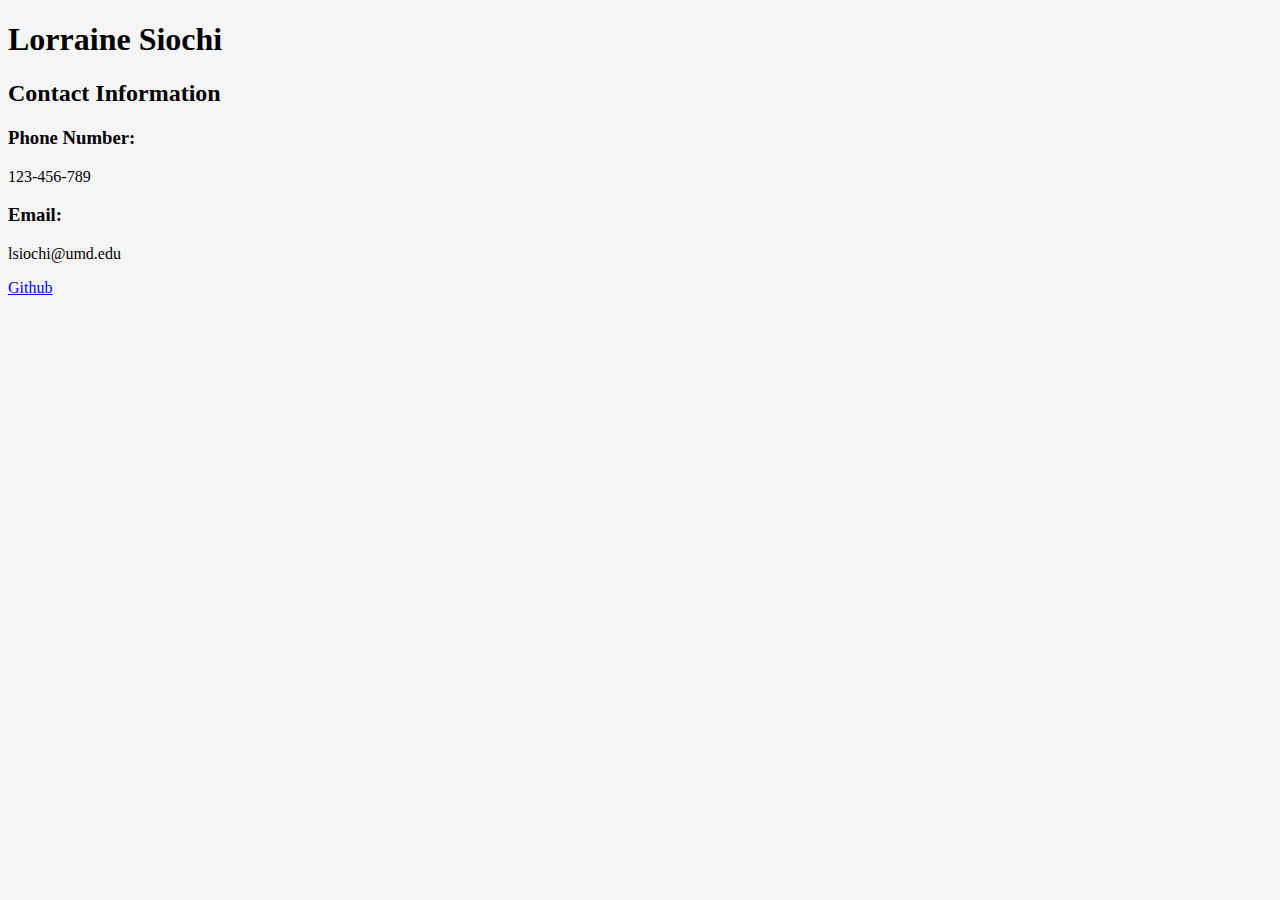
==== index.html @ f75d1237 "Starting Index" ====
<!DOCTYPE html> 
    <html lang="en-US"> 
    <head>
        <title>Assignment 1 - HTML & CSS</title>
        <meta charset="UTF-8"> 
        <meta name="viewport" content="width=device-width, initial-scale=1.0">
    </head>

    <body style="background-color:whitesmoke"> 
        <div id="headerName">
            <h1>Lorraine Siochi</h1>
        </div>

        <div class="resumeContact">
            <h2>Contact Information</h2>
                <h3>Phone Number:</h3>
                    <p>123-456-789</p>
                <h3>Email:</h3>
                    <p>lsiochi@umd.edu</p>
                <a href="https://github.com/lsiochi1/INST377">Github</a>
                    
        </div>
        

    </body>
</html>
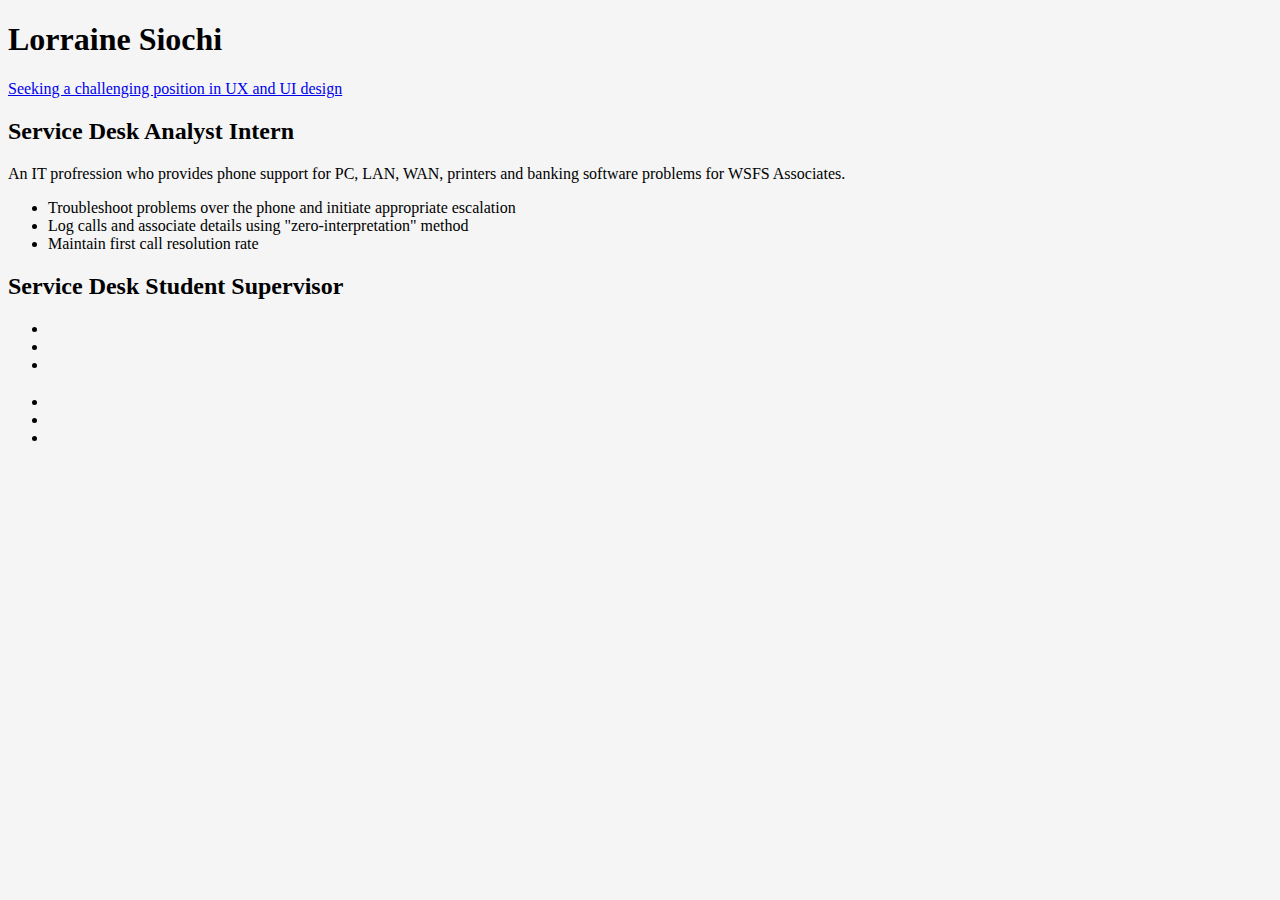
==== commit 74ff8241: "Add link/pic and first job description" ====
--- a/index.html
+++ b/index.html
@@ -11,14 +11,38 @@
             <h1>Lorraine Siochi</h1>
         </div>
 
-        <div class="resumeContact">
-            <h2>Contact Information</h2>
-                <h3>Phone Number:</h3>
-                    <p>123-456-789</p>
-                <h3>Email:</h3>
-                    <p>lsiochi@umd.edu</p>
-                <a href="https://github.com/lsiochi1/INST377">Github</a>
-                    
+        <div class="resumeContent">
+            <a href="https://cdn.dribbble.com/users/795597/screenshots/5885477/ui-ux_design8.gif">Seeking a challenging position in UX and UI design</a>
+            <div class="workExperience">
+                <h2>Service Desk Analyst Intern</h2>
+                <p>An IT profression who provides phone support for PC, LAN, WAN, printers and banking software
+                    problems for WSFS Associates.  </p>
+                <ul>
+                    <li>Troubleshoot problems over the phone and initiate appropriate escalation</li>
+                    <li>Log calls and associate details using "zero-interpretation" method</li>
+                    <li>Maintain first call resolution rate</li>
+                </ul>
+
+                <h2>Service Desk Student Supervisor</h2>
+                    <p></p>
+                    <ul>
+                        <li></li>
+                        <li></li>
+                        <li></li>
+                    </ul>
+
+                <h2>
+
+                </h2>
+                <p>
+
+                </p>
+                <ul>
+                    <li></li>
+                    <li></li>
+                    <li></li>
+                </ul>
+            </div>
         </div>
         
 
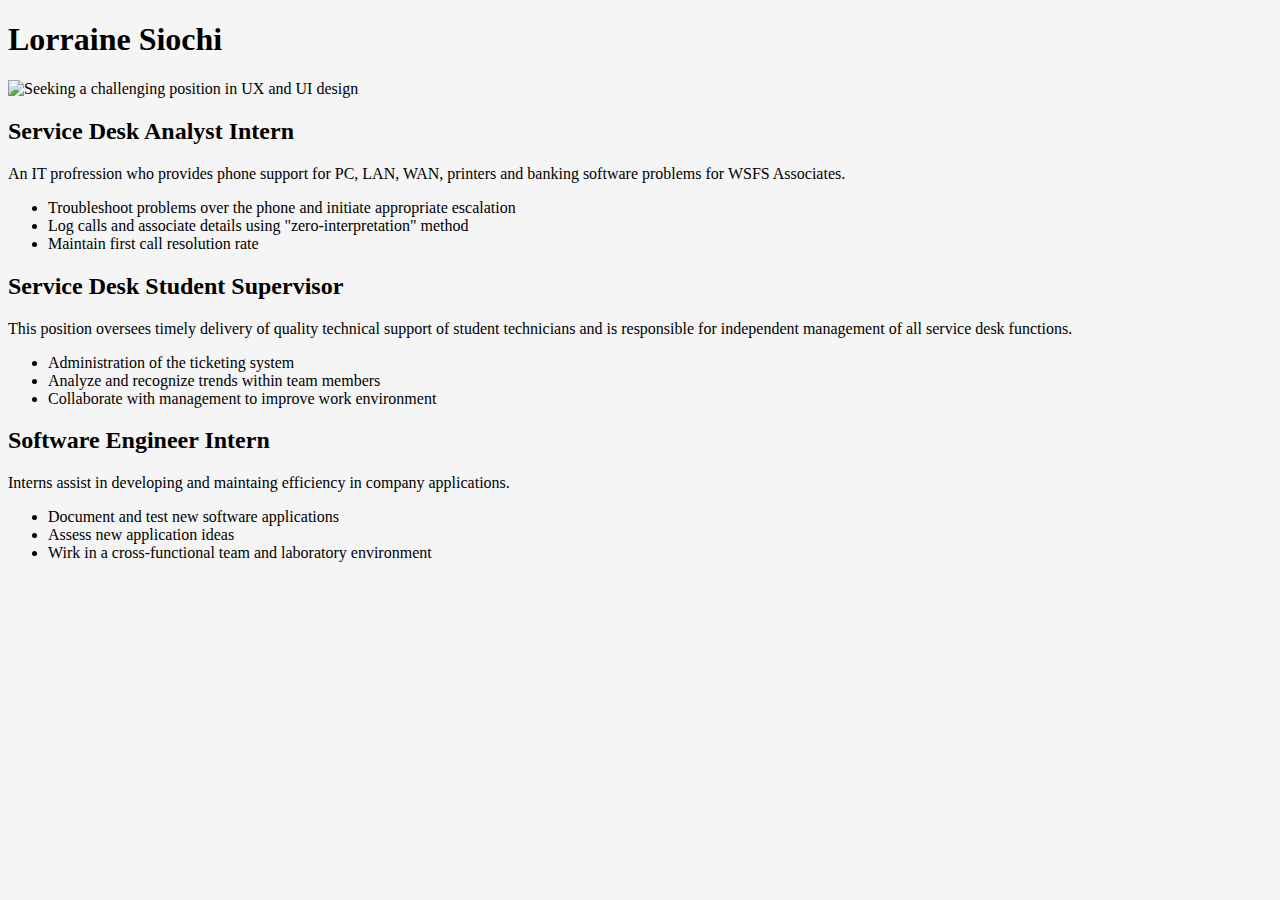
==== commit 1d72474a: "Complete HTML part" ====
--- a/index.html
+++ b/index.html
@@ -12,7 +12,7 @@
         </div>
 
         <div class="resumeContent">
-            <a href="https://cdn.dribbble.com/users/795597/screenshots/5885477/ui-ux_design8.gif">Seeking a challenging position in UX and UI design</a>
+            <img src="https://cdn.dribbble.com/users/795597/screenshots/5885477/ui-ux_design8.gif" alt="Seeking a challenging position in UX and UI design" />
             <div class="workExperience">
                 <h2>Service Desk Analyst Intern</h2>
                 <p>An IT profression who provides phone support for PC, LAN, WAN, printers and banking software
@@ -24,23 +24,20 @@
                 </ul>
 
                 <h2>Service Desk Student Supervisor</h2>
-                    <p></p>
+                    <p>This position oversees timely delivery of quality technical support of student technicians 
+                        and is responsible for independent management of all service desk functions.</p>
                     <ul>
-                        <li></li>
-                        <li></li>
-                        <li></li>
+                        <li>Administration of the ticketing system</li>
+                        <li>Analyze and recognize trends within team members</li>
+                        <li>Collaborate with management to improve work environment</li>
                     </ul>
 
-                <h2>
-
-                </h2>
-                <p>
-
-                </p>
+                <h2>Software Engineer Intern</h2>
+                <p>Interns assist in developing and maintaing efficiency in company applications.</p>
                 <ul>
-                    <li></li>
-                    <li></li>
-                    <li></li>
+                    <li>Document and test new software applications</li>
+                    <li>Assess new application ideas</li>
+                    <li>Wirk in a cross-functional team and laboratory environment</li>
                 </ul>
             </div>
         </div>
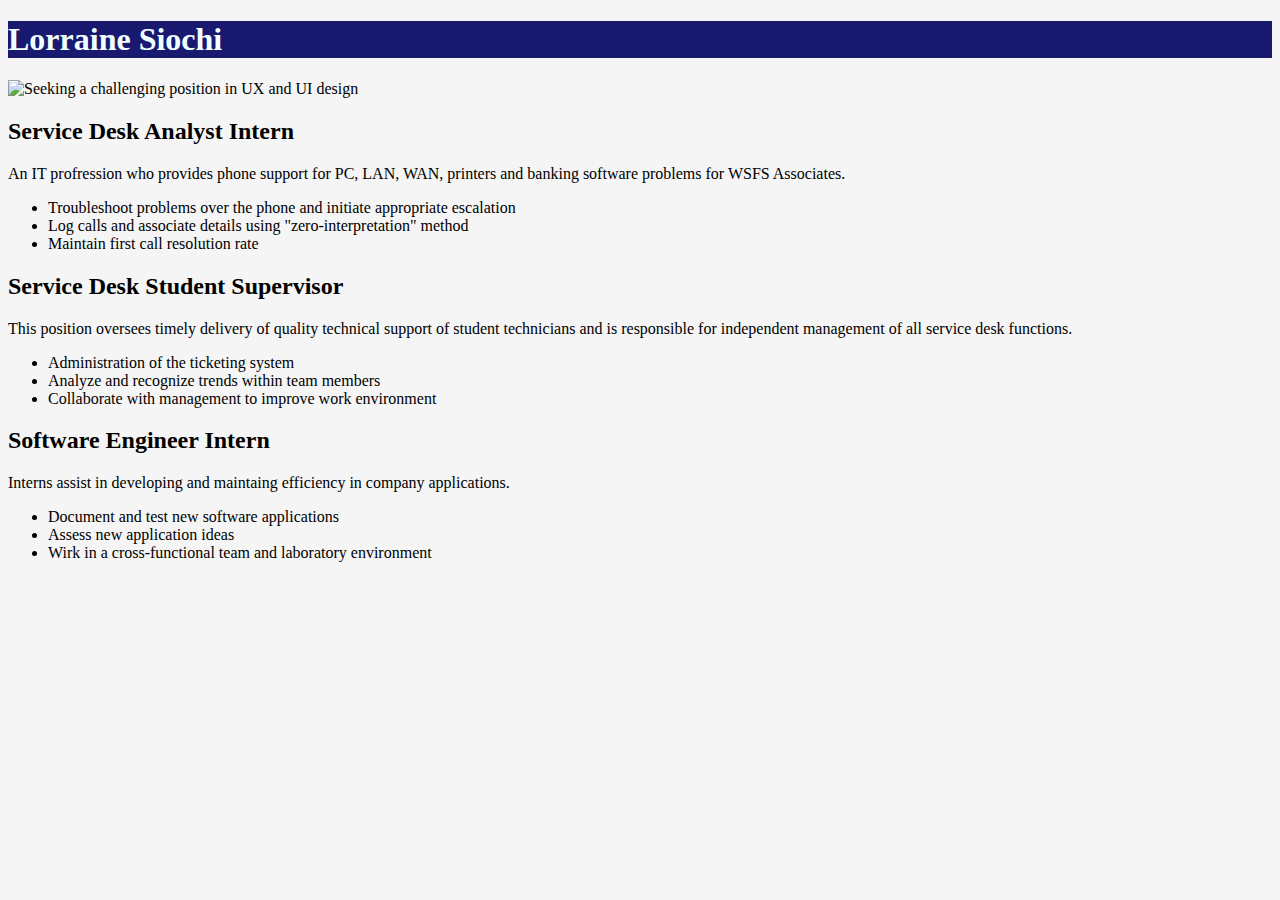
==== commit c4606acd: "Link style sheet/test header background" ====
--- a/index.html
+++ b/index.html
@@ -2,6 +2,7 @@
     <html lang="en-US"> 
     <head>
         <title>Assignment 1 - HTML & CSS</title>
+        <link rel="stylesheet" type = "text/css" href="styles.css">
         <meta charset="UTF-8"> 
         <meta name="viewport" content="width=device-width, initial-scale=1.0">
     </head>
@@ -12,7 +13,11 @@
         </div>
 
         <div class="resumeContent">
-            <img src="https://cdn.dribbble.com/users/795597/screenshots/5885477/ui-ux_design8.gif" alt="Seeking a challenging position in UX and UI design" />
+            
+            <div class="workImage">
+                <img src="https://cdn.dribbble.com/users/795597/screenshots/5885477/ui-ux_design8.gif" 
+                    alt="Seeking a challenging position in UX and UI design" /> </div>
+
             <div class="workExperience">
                 <h2>Service Desk Analyst Intern</h2>
                 <p>An IT profression who provides phone support for PC, LAN, WAN, printers and banking software
--- a/styles.css
+++ b/styles.css
@@ -0,0 +1,4 @@
+#headerName {
+    background-color: midnightblue;
+    color: azure
+}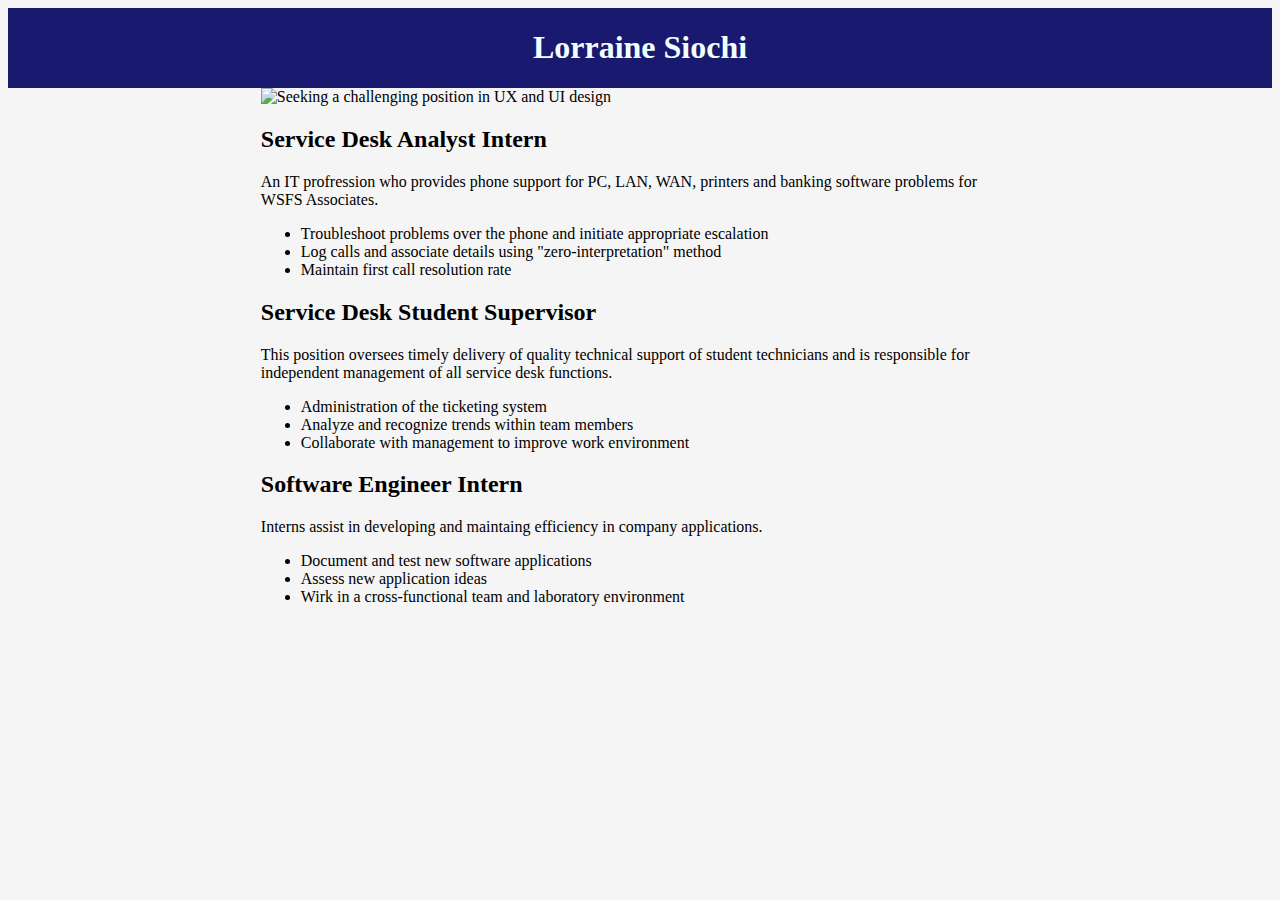
==== commit c1408151: "Fix width and flexbox container" ====
--- a/index.html
+++ b/index.html
@@ -7,13 +7,13 @@
         <meta name="viewport" content="width=device-width, initial-scale=1.0">
     </head>
 
-    <body style="background-color:whitesmoke"> 
+    <body style="background-color:whitesmoke" class="flex-container"> 
         <div id="headerName">
             <h1>Lorraine Siochi</h1>
         </div>
 
         <div class="resumeContent">
-            
+
             <div class="workImage">
                 <img src="https://cdn.dribbble.com/users/795597/screenshots/5885477/ui-ux_design8.gif" 
                     alt="Seeking a challenging position in UX and UI design" /> </div>
--- a/styles.css
+++ b/styles.css
@@ -1,4 +1,21 @@
+
+/*Q2-1*/
 #headerName {
     background-color: midnightblue;
-    color: azure
-}+    color: azure;
+    text-align: center;
+}
+
+/*Q2-2*/
+.resumeContent{
+    max-width: 60%;
+    margin: 0 auto;
+}
+
+/*Q2-3*/
+.flex-container {
+    display: flex;
+    flex-direction: column;
+}
+
+
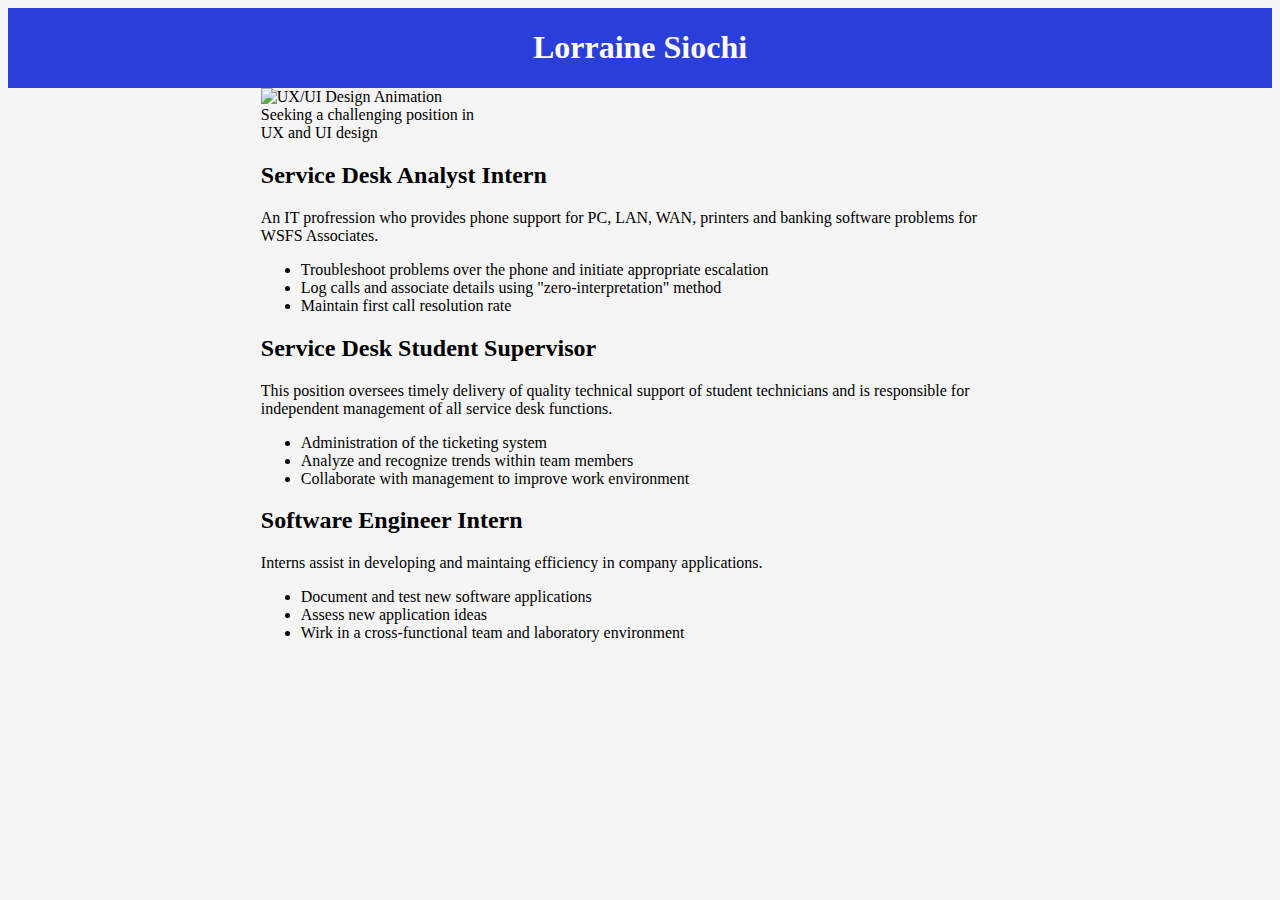
==== commit ae221e6b: "Edit image format and changed background" ====
--- a/index.html
+++ b/index.html
@@ -8,6 +8,7 @@
     </head>
 
     <body style="background-color:whitesmoke" class="flex-container"> 
+        
         <div id="headerName">
             <h1>Lorraine Siochi</h1>
         </div>
@@ -15,8 +16,9 @@
         <div class="resumeContent">
 
             <div class="workImage">
-                <img src="https://cdn.dribbble.com/users/795597/screenshots/5885477/ui-ux_design8.gif" 
-                    alt="Seeking a challenging position in UX and UI design" /> </div>
+                <img src="https://cdn.dribbble.com/users/795597/screenshots/5885477/ui-ux_design8.gif" alt="UX/UI Design Animation" >
+                   <figcaption>Seeking a challenging position in UX and UI design</figcaption>  
+            </div>
 
             <div class="workExperience">
                 <h2>Service Desk Analyst Intern</h2>
--- a/styles.css
+++ b/styles.css
@@ -1,8 +1,8 @@
 
 /*Q2-1*/
 #headerName {
-    background-color: midnightblue;
-    color: azure;
+    background-color:#2A3FDA;
+    color: #FFFBF1;
     text-align: center;
 }
 
@@ -18,4 +18,8 @@
     flex-direction: column;
 }
 
-
+/*Q2-4*/
+.workImage {
+    width: 30%;
+    height: auto;
+}
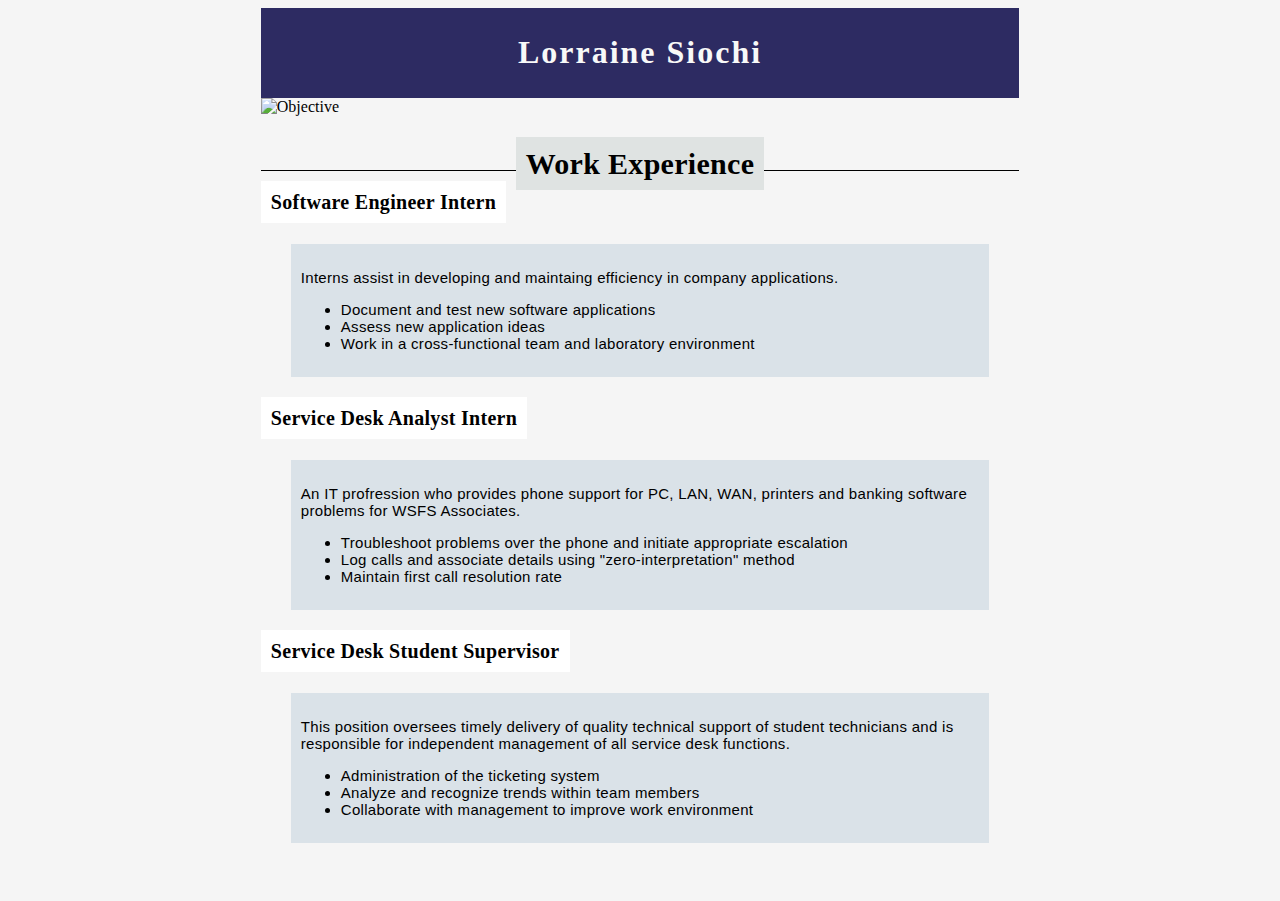
==== commit 176232c3: "complete assignment" ====
--- a/index.html
+++ b/index.html
@@ -7,48 +7,62 @@
         <meta name="viewport" content="width=device-width, initial-scale=1.0">
     </head>
 
-    <body style="background-color:whitesmoke" class="flex-container"> 
+    <body style="background-color:whitesmoke"> 
         
         <div id="headerName">
             <h1>Lorraine Siochi</h1>
         </div>
 
         <div class="resumeContent">
-
-            <div class="workImage">
-                <img src="https://cdn.dribbble.com/users/795597/screenshots/5885477/ui-ux_design8.gif" alt="UX/UI Design Animation" >
-                   <figcaption>Seeking a challenging position in UX and UI design</figcaption>  
-            </div>
+            <div class ="container">
+                <div class="workImage">
+                        <img class = "objectiveImage" src="http://dpxurwjjhl7cv.cloudfront.net/media/image/972a7d16-584c-46ba-9556-578895b5e67e.jpg" alt="Objective" />
+                        <div class="overlay">      
+                            <p class= "objectiveText">Objective: Seeking a challenging position in UX and UI design</p>
+                        </div>
+                </div>
+                <br/><br/>
+             </div>
 
             <div class="workExperience">
-                <h2>Service Desk Analyst Intern</h2>
-                <p>An IT profression who provides phone support for PC, LAN, WAN, printers and banking software
+                <h2 class="subheader"><span>Work Experience</span></h2>
+
+                <h3 class="jobTitle"><span>Software Engineer Intern</span></h3>
+                <div class="jobDescription">
+                    <p>Interns assist in developing and maintaing efficiency in company applications.</p>
+                    
+                    <ul>
+                        <li>Document and test new software applications</li>
+                        <li>Assess new application ideas</li>
+                        <li>Work in a cross-functional team and laboratory environment</li>
+                    </ul>
+                </div>
+
+                
+                <h3 class="jobTitle"><span>Service Desk Analyst Intern</span></h3>
+                <div class="jobDescription">
+                    <p>An IT profression who provides phone support for PC, LAN, WAN, printers and banking software
                     problems for WSFS Associates.  </p>
-                <ul>
-                    <li>Troubleshoot problems over the phone and initiate appropriate escalation</li>
-                    <li>Log calls and associate details using "zero-interpretation" method</li>
-                    <li>Maintain first call resolution rate</li>
-                </ul>
+                        <ul>
+                            <li>Troubleshoot problems over the phone and initiate appropriate escalation</li>
+                            <li>Log calls and associate details using "zero-interpretation" method</li>
+                            <li>Maintain first call resolution rate</li>
+                        </ul>
+                    </div>
+                
+                  
+                <h3 class="jobTitle"><span>Service Desk Student Supervisor</span></h3>
+                    <div class="jobDescription"> 
+                        <p>This position oversees timely delivery of quality technical support of student technicians 
+                        and is responsible for independent management of all service desk functions.</p>
 
-                <h2>Service Desk Student Supervisor</h2>
-                    <p>This position oversees timely delivery of quality technical support of student technicians 
-                        and is responsible for independent management of all service desk functions.</p>
-                    <ul>
-                        <li>Administration of the ticketing system</li>
-                        <li>Analyze and recognize trends within team members</li>
-                        <li>Collaborate with management to improve work environment</li>
-                    </ul>
-
-                <h2>Software Engineer Intern</h2>
-                <p>Interns assist in developing and maintaing efficiency in company applications.</p>
-                <ul>
-                    <li>Document and test new software applications</li>
-                    <li>Assess new application ideas</li>
-                    <li>Wirk in a cross-functional team and laboratory environment</li>
-                </ul>
+                        <ul>
+                            <li>Administration of the ticketing system</li>
+                            <li>Analyze and recognize trends within team members</li>
+                            <li>Collaborate with management to improve work environment</li>
+                        </ul>
+                    </div>   
             </div>
-        </div>
-        
-
+        </div> 
     </body>
 </html>
--- a/styles.css
+++ b/styles.css
@@ -1,25 +1,113 @@
 
-/*Q2-1*/
-#headerName {
-    background-color:#2A3FDA;
-    color: #FFFBF1;
-    text-align: center;
+body {
+    background-color: #dfe3e2;
+    padding-bottom: 20px;
 }
 
-/*Q2-2*/
+#headerName {
+    background-color:  #2D2B62;
+    color: #f8f9f8;
+    max-width: 60%;
+    margin: 0 auto;
+    text-align: center;
+    padding: 5px 0 5px 0;
+    flex-direction: column;
+    letter-spacing: 2px;
+}
+
 .resumeContent{
     max-width: 60%;
     margin: 0 auto;
+    flex-direction: column;
+
 }
 
-/*Q2-3*/
-.flex-container {
-    display: flex;
+/* overlay effect from W3 Schools */
+.objectiveImage {
+    width: 100%;
+    height: 50%;
+    align-self: center;
     flex-direction: column;
 }
+.container {
+    position: relative;
+    width: 100%;
+}
 
-/*Q2-4*/
-.workImage {
-    width: 30%;
-    height: auto;
+.container:hover .overlay {
+    opacity: 1;
 }
+
+.overlay {
+    position: absolute;
+    top: 0;
+    bottom: 0;
+    left: 0;
+    right: 0;
+    height: 88%;
+    width: 100%;
+    opacity: 0;
+    transition: .5s ease;
+    background-color: #D8644B;
+}
+
+.objectiveText {
+    color: white;
+    font-weight: bold;
+    font-size: 25px;
+    position: absolute;
+    top: 40%;
+    left: 50%;
+    -webkit-transform: translate(-50%, -50%);
+    -ms-transform: translate(-50%, -50%);
+    transform: translate(-50%, -50%);
+    text-align: center;
+    font-family: Arial, sans-serif;
+    letter-spacing: .3px; 
+}
+  
+
+/*section on page*/
+.subheader {
+    font-family: Cambria;
+    font-weight: bold;
+    font-size: 30px;
+    text-align: center;
+    padding-bottom: 5px;
+    border-bottom: .5px solid black;
+    line-height: .1em;
+    margin: 10px 0 20px;
+    letter-spacing: .3px; 
+
+}
+
+/*creates box around subheader*/
+.subheader span {
+    background: #dfe3e2;
+    padding: 10px 10px;
+    margin-top: 5px;
+}
+
+/*job title*/
+.jobTitle  {
+    font-family: Cambria;
+    font-size: 20px;
+    letter-spacing: .3px;
+
+}
+/*creates box around job title*/
+.jobTitle span {
+    background: white;
+    padding: 10px 10px;
+    margin-top: 5px;
+}
+
+
+.jobDescription {
+    font-family: Arial, sans-serif;
+    font-size: 15px;
+    letter-spacing: .3px;  
+    background-color: #dae2e8;
+    padding: 10px;
+    margin: 30px;
+} 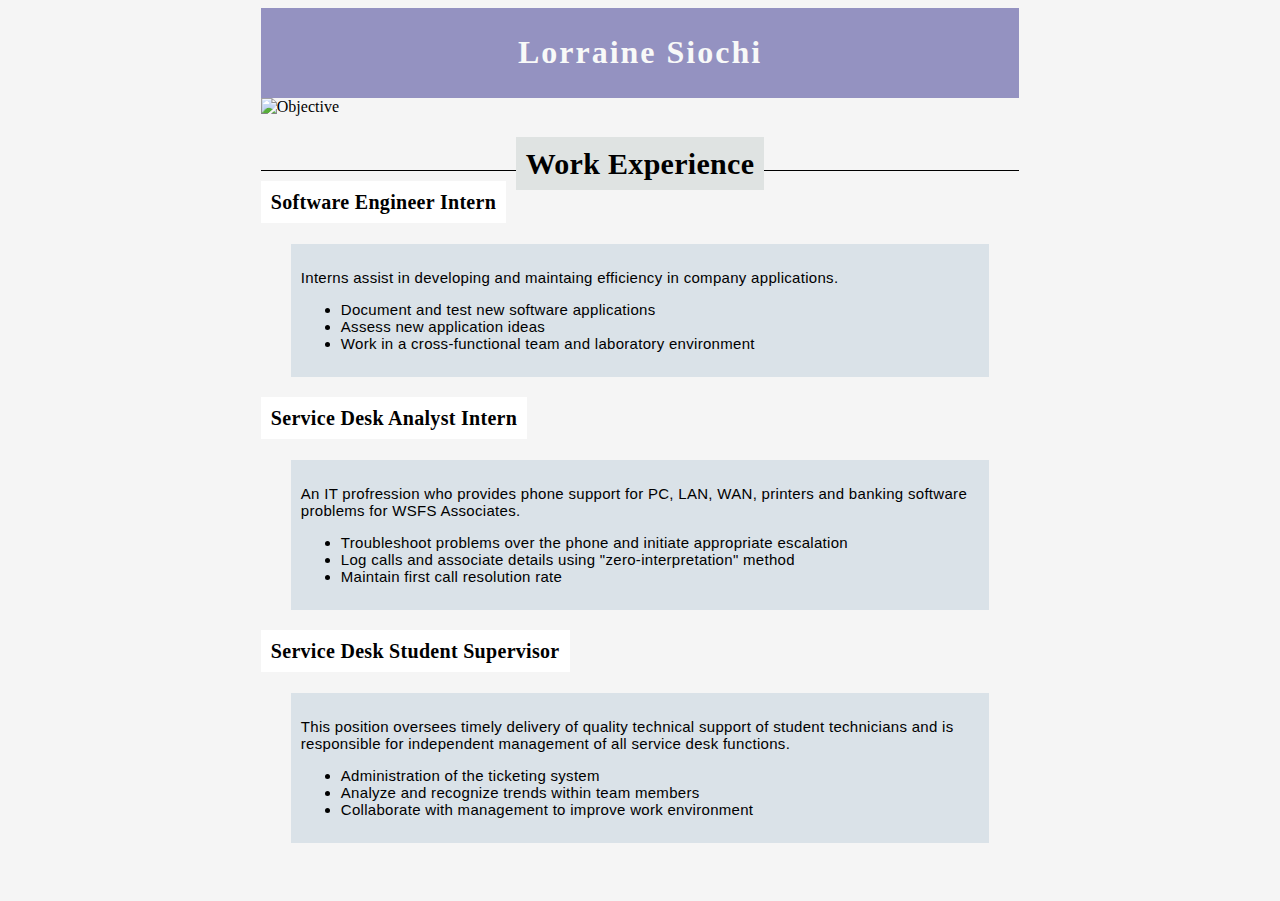
==== commit 19ae7c10: "Add new labs in folder, edit lab 3" ====
--- a/index.html
+++ b/index.html
@@ -1,68 +1,84 @@
-<!DOCTYPE html> 
-    <html lang="en-US"> 
-    <head>
-        <title>Assignment 1 - HTML & CSS</title>
-        <link rel="stylesheet" type = "text/css" href="styles.css">
-        <meta charset="UTF-8"> 
-        <meta name="viewport" content="width=device-width, initial-scale=1.0">
-    </head>
+<!DOCTYPE html>
+<html lang="en-US">
+  <head>
+    <title>Assignment 1 - HTML & CSS</title>
+    <link rel="stylesheet" type="text/css" href="styles.css" />
+    <meta charset="UTF-8" />
+    <meta name="viewport" content="width=device-width, initial-scale=1.0" />
+  </head>
 
-    <body style="background-color:whitesmoke"> 
-        
-        <div id="headerName">
-            <h1>Lorraine Siochi</h1>
+  <body style="background-color:whitesmoke">
+    <div id="headerName">
+      <h1>Lorraine Siochi</h1>
+    </div>
+
+    <div class="resumeContent">
+      <div class="container">
+        <div class="workImage">
+          <img
+            class="objectiveImage"
+            src="http://dpxurwjjhl7cv.cloudfront.net/media/image/972a7d16-584c-46ba-9556-578895b5e67e.jpg"
+            alt="Objective"
+          />
+          <div class="overlay">
+            <p class="objectiveText">
+              Objective: Seeking a challenging position in UX and UI design
+            </p>
+          </div>
+        </div>
+        <br /><br />
+      </div>
+
+      <div class="workExperience">
+        <h2 class="subheader"><span>Work Experience</span></h2>
+
+        <h3 class="jobTitle"><span>Software Engineer Intern</span></h3>
+        <div class="jobDescription">
+          <p>
+            Interns assist in developing and maintaing efficiency in company
+            applications.
+          </p>
+
+          <ul>
+            <li>Document and test new software applications</li>
+            <li>Assess new application ideas</li>
+            <li>Work in a cross-functional team and laboratory environment</li>
+          </ul>
         </div>
 
-        <div class="resumeContent">
-            <div class ="container">
-                <div class="workImage">
-                        <img class = "objectiveImage" src="http://dpxurwjjhl7cv.cloudfront.net/media/image/972a7d16-584c-46ba-9556-578895b5e67e.jpg" alt="Objective" />
-                        <div class="overlay">      
-                            <p class= "objectiveText">Objective: Seeking a challenging position in UX and UI design</p>
-                        </div>
-                </div>
-                <br/><br/>
-             </div>
+        <h3 class="jobTitle"><span>Service Desk Analyst Intern</span></h3>
+        <div class="jobDescription">
+          <p>
+            An IT profression who provides phone support for PC, LAN, WAN,
+            printers and banking software problems for WSFS Associates.
+          </p>
+          <ul>
+            <li>
+              Troubleshoot problems over the phone and initiate appropriate
+              escalation
+            </li>
+            <li>
+              Log calls and associate details using "zero-interpretation" method
+            </li>
+            <li>Maintain first call resolution rate</li>
+          </ul>
+        </div>
 
-            <div class="workExperience">
-                <h2 class="subheader"><span>Work Experience</span></h2>
+        <h3 class="jobTitle"><span>Service Desk Student Supervisor</span></h3>
+        <div class="jobDescription">
+          <p>
+            This position oversees timely delivery of quality technical support
+            of student technicians and is responsible for independent management
+            of all service desk functions.
+          </p>
 
-                <h3 class="jobTitle"><span>Software Engineer Intern</span></h3>
-                <div class="jobDescription">
-                    <p>Interns assist in developing and maintaing efficiency in company applications.</p>
-                    
-                    <ul>
-                        <li>Document and test new software applications</li>
-                        <li>Assess new application ideas</li>
-                        <li>Work in a cross-functional team and laboratory environment</li>
-                    </ul>
-                </div>
-
-                
-                <h3 class="jobTitle"><span>Service Desk Analyst Intern</span></h3>
-                <div class="jobDescription">
-                    <p>An IT profression who provides phone support for PC, LAN, WAN, printers and banking software
-                    problems for WSFS Associates.  </p>
-                        <ul>
-                            <li>Troubleshoot problems over the phone and initiate appropriate escalation</li>
-                            <li>Log calls and associate details using "zero-interpretation" method</li>
-                            <li>Maintain first call resolution rate</li>
-                        </ul>
-                    </div>
-                
-                  
-                <h3 class="jobTitle"><span>Service Desk Student Supervisor</span></h3>
-                    <div class="jobDescription"> 
-                        <p>This position oversees timely delivery of quality technical support of student technicians 
-                        and is responsible for independent management of all service desk functions.</p>
-
-                        <ul>
-                            <li>Administration of the ticketing system</li>
-                            <li>Analyze and recognize trends within team members</li>
-                            <li>Collaborate with management to improve work environment</li>
-                        </ul>
-                    </div>   
-            </div>
-        </div> 
-    </body>
+          <ul>
+            <li>Administration of the ticketing system</li>
+            <li>Analyze and recognize trends within team members</li>
+            <li>Collaborate with management to improve work environment</li>
+          </ul>
+        </div>
+      </div>
+    </div>
+  </body>
 </html>
--- a/styles.css
+++ b/styles.css
@@ -1,113 +1,107 @@
-
 body {
-    background-color: #dfe3e2;
-    padding-bottom: 20px;
+  background-color: #dfe3e2;
+  padding-bottom: 20px;
 }
 
 #headerName {
-    background-color:  #2D2B62;
-    color: #f8f9f8;
-    max-width: 60%;
-    margin: 0 auto;
-    text-align: center;
-    padding: 5px 0 5px 0;
-    flex-direction: column;
-    letter-spacing: 2px;
+  background-color: rgb(148, 146, 193);
+  color: #f8f9f8;
+  max-width: 60%;
+  margin: 0 auto;
+  text-align: center;
+  padding: 5px 0 5px 0;
+  flex-direction: column;
+  letter-spacing: 2px;
 }
 
-.resumeContent{
-    max-width: 60%;
-    margin: 0 auto;
-    flex-direction: column;
-
+.resumeContent {
+  max-width: 60%;
+  margin: 0 auto;
+  flex-direction: column;
 }
 
 /* overlay effect from W3 Schools */
 .objectiveImage {
-    width: 100%;
-    height: 50%;
-    align-self: center;
-    flex-direction: column;
+  width: 100%;
+  height: 50%;
+  align-self: center;
+  flex-direction: column;
 }
 .container {
-    position: relative;
-    width: 100%;
+  position: relative;
+  width: 100%;
 }
 
 .container:hover .overlay {
-    opacity: 1;
+  opacity: 1;
 }
 
 .overlay {
-    position: absolute;
-    top: 0;
-    bottom: 0;
-    left: 0;
-    right: 0;
-    height: 88%;
-    width: 100%;
-    opacity: 0;
-    transition: .5s ease;
-    background-color: #D8644B;
+  position: absolute;
+  top: 0;
+  bottom: 0;
+  left: 0;
+  right: 0;
+  height: 88%;
+  width: 100%;
+  opacity: 0;
+  transition: 0.5s ease;
+  background-color: #d8644b;
 }
 
 .objectiveText {
-    color: white;
-    font-weight: bold;
-    font-size: 25px;
-    position: absolute;
-    top: 40%;
-    left: 50%;
-    -webkit-transform: translate(-50%, -50%);
-    -ms-transform: translate(-50%, -50%);
-    transform: translate(-50%, -50%);
-    text-align: center;
-    font-family: Arial, sans-serif;
-    letter-spacing: .3px; 
+  color: white;
+  font-weight: bold;
+  font-size: 25px;
+  position: absolute;
+  top: 40%;
+  left: 50%;
+  -webkit-transform: translate(-50%, -50%);
+  -ms-transform: translate(-50%, -50%);
+  transform: translate(-50%, -50%);
+  text-align: center;
+  font-family: Arial, sans-serif;
+  letter-spacing: 0.3px;
 }
-  
 
 /*section on page*/
 .subheader {
-    font-family: Cambria;
-    font-weight: bold;
-    font-size: 30px;
-    text-align: center;
-    padding-bottom: 5px;
-    border-bottom: .5px solid black;
-    line-height: .1em;
-    margin: 10px 0 20px;
-    letter-spacing: .3px; 
-
+  font-family: Cambria;
+  font-weight: bold;
+  font-size: 30px;
+  text-align: center;
+  padding-bottom: 5px;
+  border-bottom: 0.5px solid black;
+  line-height: 0.1em;
+  margin: 10px 0 20px;
+  letter-spacing: 0.3px;
 }
 
 /*creates box around subheader*/
 .subheader span {
-    background: #dfe3e2;
-    padding: 10px 10px;
-    margin-top: 5px;
+  background: #dfe3e2;
+  padding: 10px 10px;
+  margin-top: 5px;
 }
 
 /*job title*/
-.jobTitle  {
-    font-family: Cambria;
-    font-size: 20px;
-    letter-spacing: .3px;
-
+.jobTitle {
+  font-family: Cambria;
+  font-size: 20px;
+  letter-spacing: 0.3px;
 }
 /*creates box around job title*/
 .jobTitle span {
-    background: white;
-    padding: 10px 10px;
-    margin-top: 5px;
+  background: white;
+  padding: 10px 10px;
+  margin-top: 5px;
 }
 
-
 .jobDescription {
-    font-family: Arial, sans-serif;
-    font-size: 15px;
-    letter-spacing: .3px;  
-    background-color: #dae2e8;
-    padding: 10px;
-    margin: 30px;
-} +  font-family: Arial, sans-serif;
+  font-size: 15px;
+  letter-spacing: 0.3px;
+  background-color: #dae2e8;
+  padding: 10px;
+  margin: 30px;
+}
